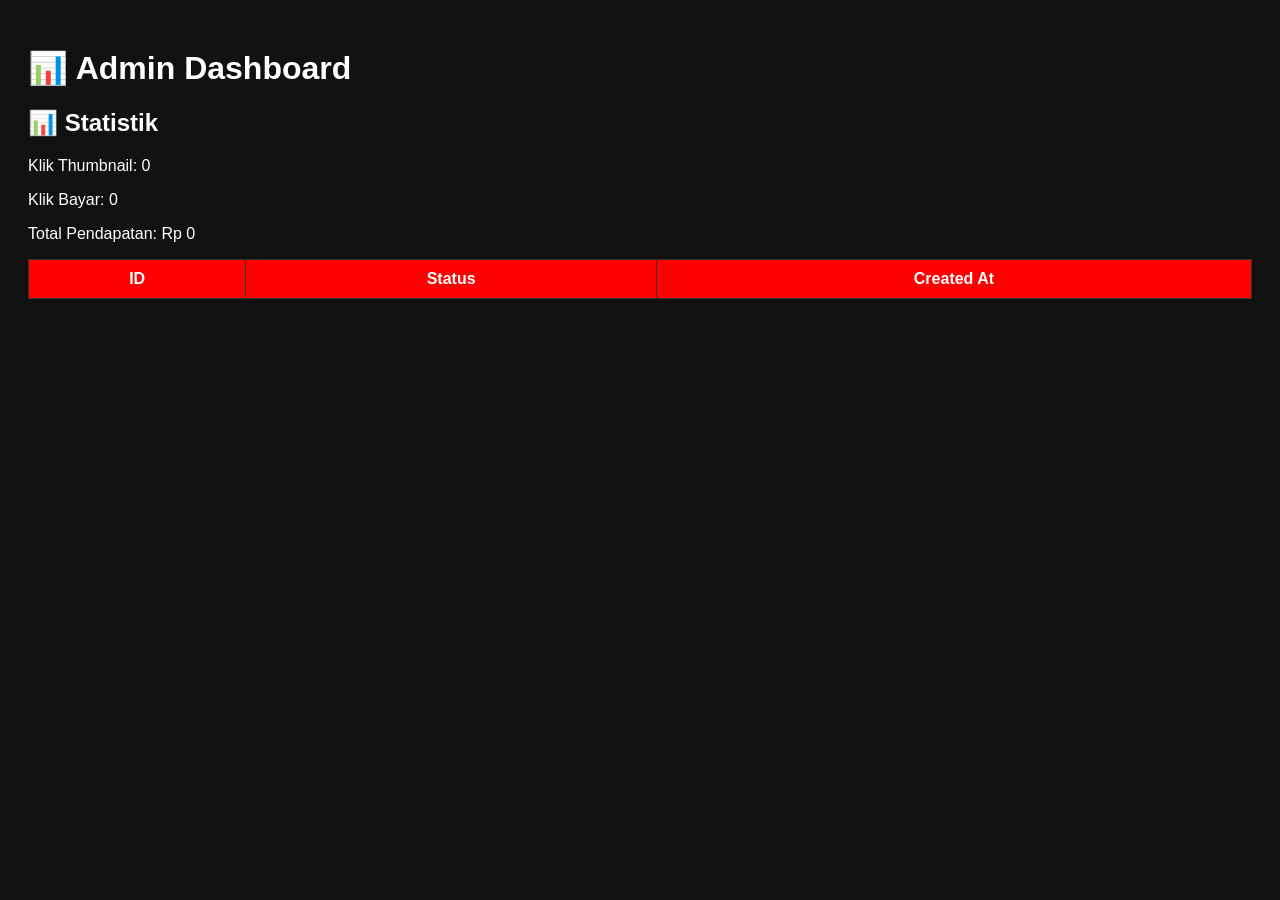
==== public/admin.html @ 9a5cc84c "Add files via upload" ====
<!DOCTYPE html>
<html>
<head>
  <title>Admin Dashboard</title>
  <style>
    body {
      font-family: Arial;
      background: #111;
      color: white;
      padding: 20px;
    }

    table {
      width: 100%;
      border-collapse: collapse;
    }

    th, td {
      border: 1px solid #333;
      padding: 10px;
      text-align: center;
    }

    th {
      background: red;
    }
  </style>
</head>
<body>

<h1>📊 Admin Dashboard</h1>
<h2>📊 Statistik</h2>
<p>Klik Thumbnail: <span id="t1">0</span></p>
<p>Klik Bayar: <span id="t2">0</span></p>
<p>Total Pendapatan: Rp <span id="t3">0</span></p>
<table>
  <thead>
    <tr>
      <th>ID</th>
      <th>Status</th>
      <th>Created At</th>
    </tr>
  </thead>

  <tbody id="data"></tbody>
</table>

<script>
async function load() {
  const res = await fetch("/api/payments");
  const data = await res.json();

  document.getElementById("data").innerHTML = data.map(p => `
    <tr>
      <td>${p.id}</td>
      <td>${p.status}</td>
      <td>${p.createdAt}</td>
    </tr>
  `).join("");
}

load();
setInterval(load, 3000);
</script>
<script>
// FORMAT RUPIAH
function formatRupiah(angka) {
  return angka.toLocaleString("id-ID");
}

// LOAD STATS
async function loadStats() {
  const res = await fetch("/api/stats");
  const data = await res.json();

  document.getElementById("t1").innerText = data.klikThumbnail;
  document.getElementById("t2").innerText = data.klikBayar;
  document.getElementById("t3").innerText = formatRupiah(data.totalPendapatan);
}

// JALANKAN
setInterval(loadStats, 2000);
loadStats();
</script>
</body>
</html>
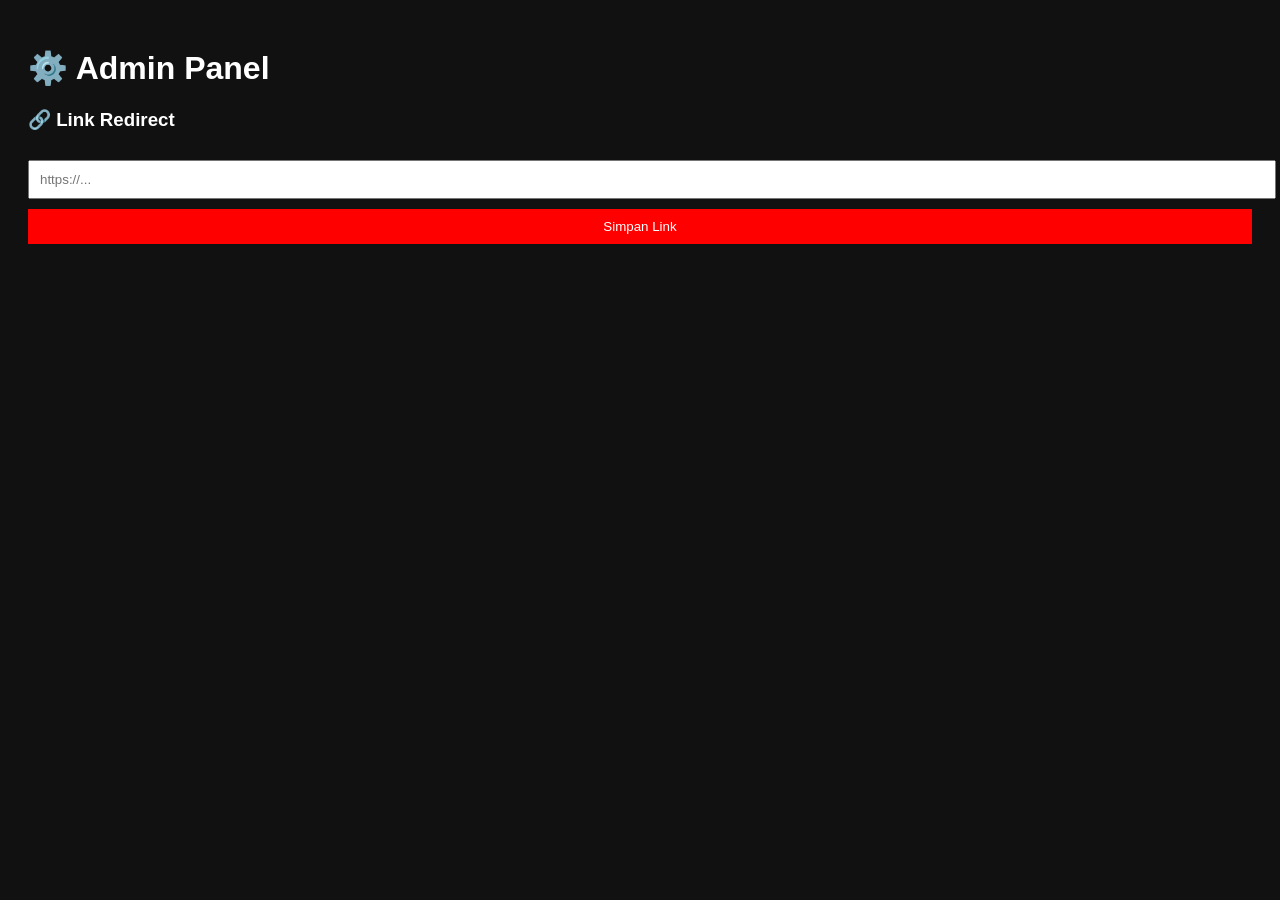
==== commit 268ad7f0: "Update admin.html" ====
--- a/public/admin.html
+++ b/public/admin.html
@@ -1,7 +1,7 @@
 <!DOCTYPE html>
 <html>
 <head>
-  <title>Admin Dashboard</title>
+  <title>Admin Panel</title>
   <style>
     body {
       font-family: Arial;
@@ -10,77 +10,54 @@
       padding: 20px;
     }
 
-    table {
+    input {
       width: 100%;
-      border-collapse: collapse;
+      padding: 10px;
+      margin-top: 10px;
     }
 
-    th, td {
-      border: 1px solid #333;
+    button {
+      margin-top: 10px;
       padding: 10px;
-      text-align: center;
-    }
-
-    th {
       background: red;
+      border: none;
+      color: white;
+      width: 100%;
     }
   </style>
 </head>
 <body>
 
-<h1>📊 Admin Dashboard</h1>
-<h2>📊 Statistik</h2>
-<p>Klik Thumbnail: <span id="t1">0</span></p>
-<p>Klik Bayar: <span id="t2">0</span></p>
-<p>Total Pendapatan: Rp <span id="t3">0</span></p>
-<table>
-  <thead>
-    <tr>
-      <th>ID</th>
-      <th>Status</th>
-      <th>Created At</th>
-    </tr>
-  </thead>
+<h1>⚙️ Admin Panel</h1>
 
-  <tbody id="data"></tbody>
-</table>
+<h3>🔗 Link Redirect</h3>
+<input type="text" id="link" placeholder="https://...">
+<button onclick="save()">Simpan Link</button>
 
 <script>
 async function load() {
-  const res = await fetch("/api/payments");
+  const res = await fetch("/api/redirect");
   const data = await res.json();
 
-  document.getElementById("data").innerHTML = data.map(p => `
-    <tr>
-      <td>${p.id}</td>
-      <td>${p.status}</td>
-      <td>${p.createdAt}</td>
-    </tr>
-  `).join("");
+  document.getElementById("link").value = data.link;
+}
+
+async function save() {
+  const link = document.getElementById("link").value;
+
+  await fetch("/api/redirect", {
+    method: "POST",
+    headers: {
+      "Content-Type": "application/json"
+    },
+    body: JSON.stringify({ link })
+  });
+
+  alert("Link berhasil disimpan!");
 }
 
 load();
-setInterval(load, 3000);
 </script>
-<script>
-// FORMAT RUPIAH
-function formatRupiah(angka) {
-  return angka.toLocaleString("id-ID");
-}
 
-// LOAD STATS
-async function loadStats() {
-  const res = await fetch("/api/stats");
-  const data = await res.json();
-
-  document.getElementById("t1").innerText = data.klikThumbnail;
-  document.getElementById("t2").innerText = data.klikBayar;
-  document.getElementById("t3").innerText = formatRupiah(data.totalPendapatan);
-}
-
-// JALANKAN
-setInterval(loadStats, 2000);
-loadStats();
-</script>
 </body>
-</html>+</html>
